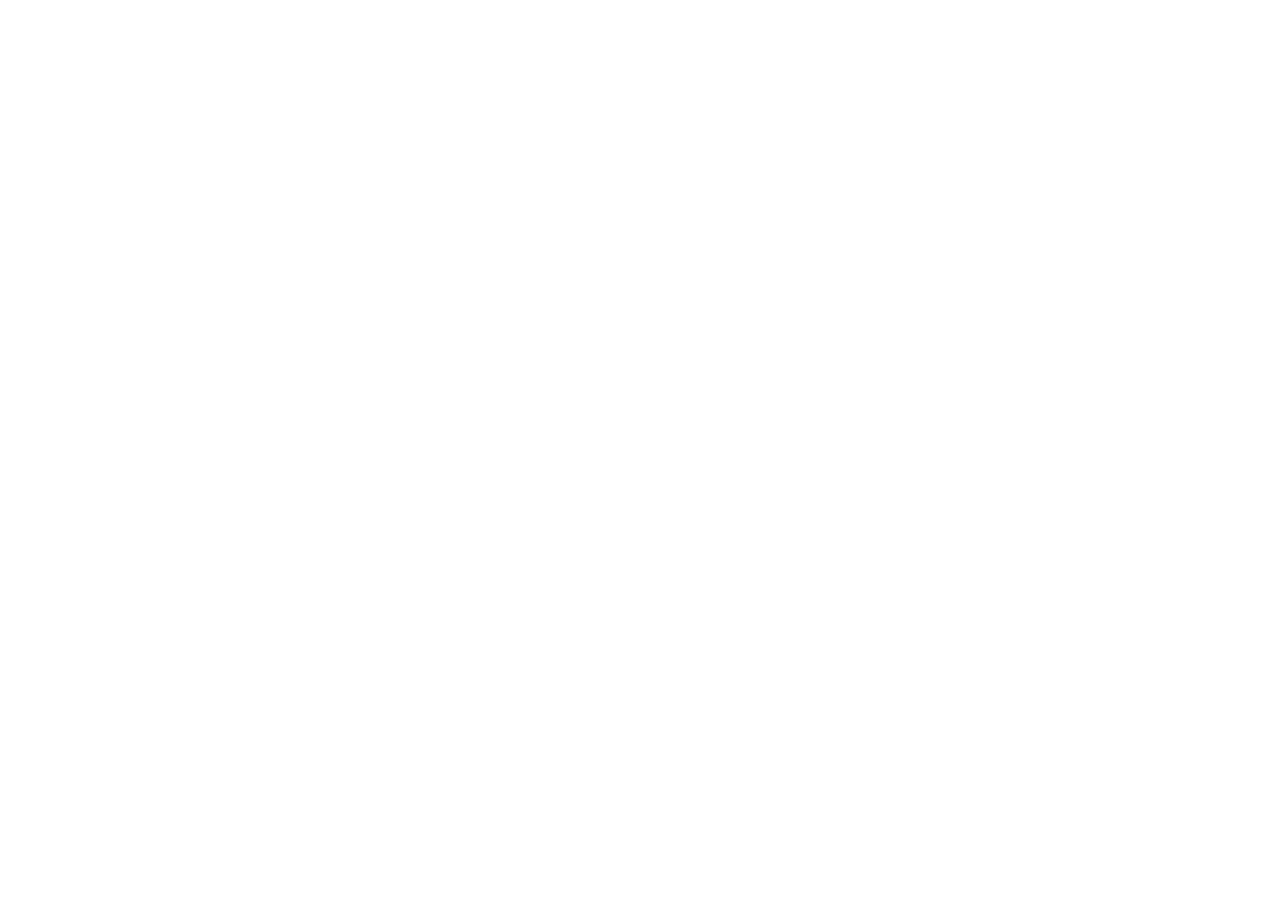
==== index.html @ 4d7723e6 "basic proto orbiting with 8 planets" ====
<!DOCTYPE html>
<html>
<head>
    <title>Interactive Solar System</title>
    <link rel="stylesheet" href="./styles.css">
</head>
<body>
    <canvas id="renderCanvas"></canvas>
    <script src="https://cdn.babylonjs.com/babylon.js"></script>
    <script src="script.js"></script>
</body>
</html>
---- styles.css ----
body, html {
    width: 100%;
    height: 100%;
    margin: 0;
    overflow: hidden;
}

canvas {
    width: 100%;
    height: 100%;
    display: block;
}
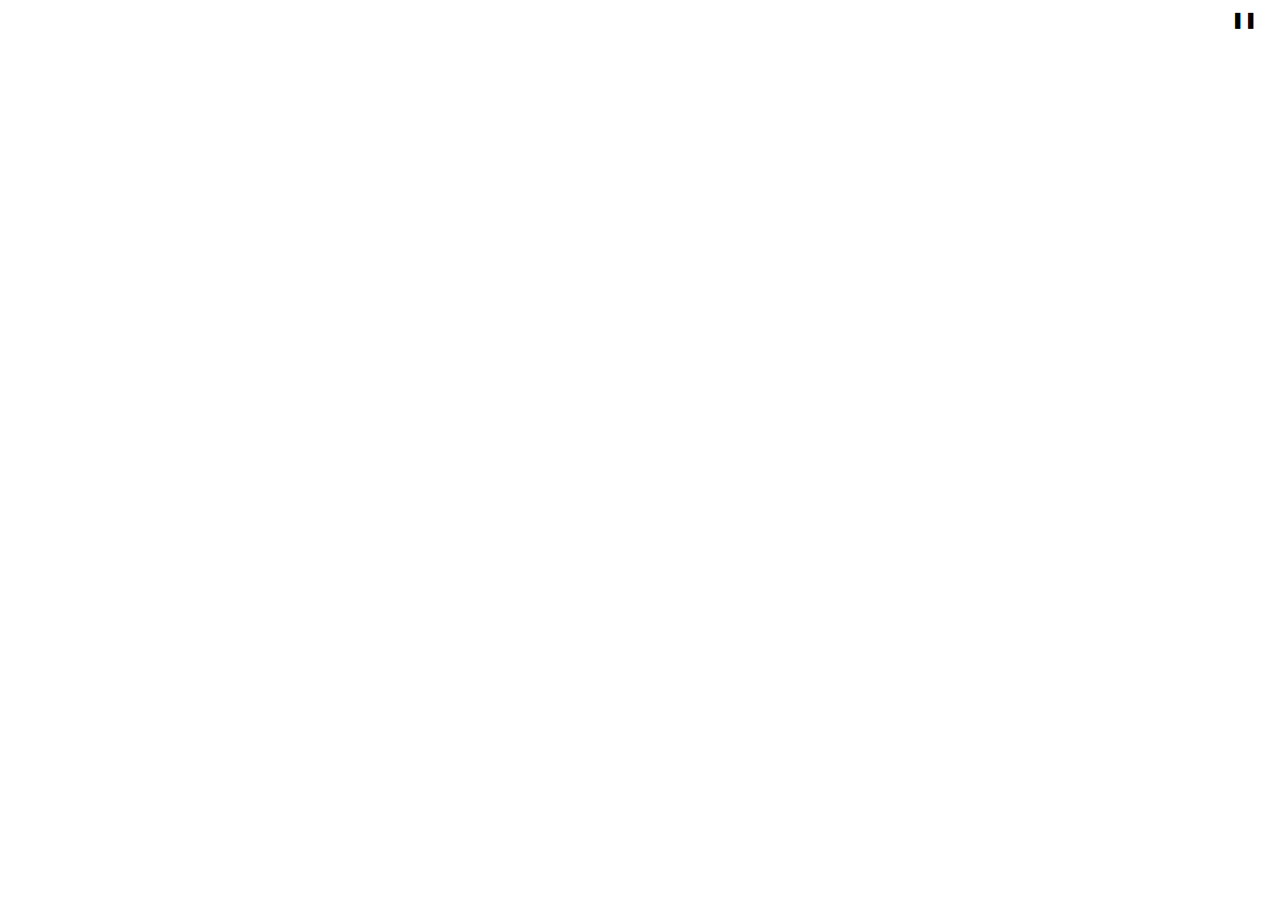
==== commit 7c5ab183: "small changes" ====
--- a/index.html
+++ b/index.html
@@ -2,11 +2,13 @@
 <html>
 <head>
     <title>Interactive Solar System</title>
-    <link rel="stylesheet" href="./styles.css">
+    <link rel="stylesheet" href="styles.css">
 </head>
 <body>
     <canvas id="renderCanvas"></canvas>
+    <div class="pause-icon">❚❚</div>
     <script src="https://cdn.babylonjs.com/babylon.js"></script>
+    <script src="detail.js"></script>
     <script src="script.js"></script>
 </body>
-</html>
+</html>--- a/styles.css
+++ b/styles.css
@@ -2,11 +2,23 @@
     width: 100%;
     height: 100%;
     margin: 0;
+    border: 0;
+    padding: 0%;
     overflow: hidden;
 }
 
 canvas {
-    width: 100%;
-    height: 100%;
+    width: 10%;
+    height: 10%;
     display: block;
+    position: sticky;
 }
+
+.pause-icon {
+    position: absolute; /* 절대 위치 설정 */
+    top: 10px;
+    right: 10px;
+    transform: translateX(-50%); /* 가운데 정렬을 위한 위치 조정 */
+    cursor: pointer;
+    z-index: 10;
+}
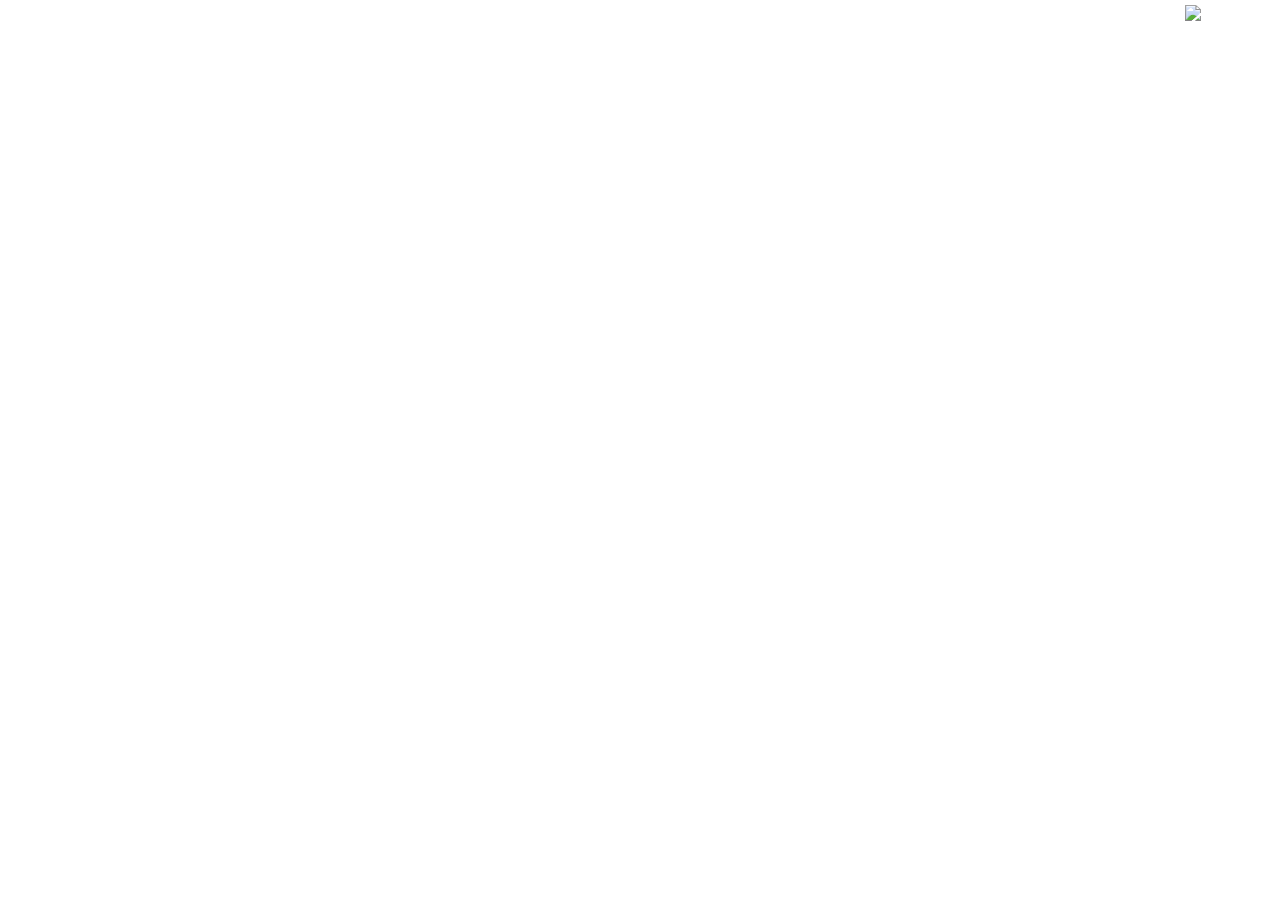
==== commit a82da4fc: "tooltip and information barebone" ====
--- a/index.html
+++ b/index.html
@@ -5,10 +5,17 @@
     <link rel="stylesheet" href="styles.css">
 </head>
 <body>
+    <div id="tooltip"></div>
     <canvas id="renderCanvas"></canvas>
-    <div class="pause-icon">❚❚</div>
+    <img id="infoIcon" src="https://raw.githubusercontent.com/happysujin/image-hosting/main/info.png" class="info-icon" alt="information">
+    <div id="playPauseIcon" class="pause-icon">❚❚</div>
+    <div id="description" class="description">
+        <h2>Information</h2>
+        <p>This is the description for the information icon. You can provide more details here.</p>
+    </div>
     <script src="https://cdn.babylonjs.com/babylon.js"></script>
     <script src="detail.js"></script>
     <script src="script.js"></script>
+    <script src="information.js"></script>
 </body>
 </html>--- a/styles.css
+++ b/styles.css
@@ -2,23 +2,79 @@
     width: 100%;
     height: 100%;
     margin: 0;
-    border: 0;
-    padding: 0%;
     overflow: hidden;
 }
 
 canvas {
-    width: 10%;
-    height: 10%;
+    width: 100%;
+    height: 100%;
     display: block;
     position: sticky;
 }
 
-.pause-icon {
+.icon-container {
     position: absolute; /* 절대 위치 설정 */
     top: 10px;
     right: 10px;
-    transform: translateX(-50%); /* 가운데 정렬을 위한 위치 조정 */
+    display: flex;
+    align-items: center;
+}
+
+.pause-icon {
+    position: absolute; /* 절대 위치 설정 */
+    top: 20px;
+    right: 10px;
+    /*transform: translateX(-50%); /* 가운데 정렬을 위한 위치 조정 */
+    transform: translate(-50%, -50%);
     cursor: pointer;
     z-index: 10;
+    color: white; /* 글자 색상을 흰색으로 설정 */
+    font-size: 30px; /* 글자 크기 설정 */
 }
+
+#tooltip {
+    position: absolute;
+    display: none;
+    transform: translateX(-50%);
+    color: white;
+    text-shadow: 0 0 10px rgba(255, 255, 255, 1); /* 텍스트 주위에 흰색 빛 효과 */
+    padding: 0px;
+    border-radius: px;
+    z-index: 15;
+}
+
+
+.info-icon {
+    position: absolute; /* 절대 위치 설정 */
+    
+    top: 20px;
+    right: 50px;
+    height: 30px;
+    width: 30px;
+    transform: translate(-50%, -50%);
+    cursor: pointer;
+    color:white;
+}
+
+.description {
+    width: 300px;
+    background-color: #f0f0f0;
+    padding: 10px;
+    border: 1px solid #ccc;
+    border-radius: 5px;
+    position: absolute;
+    top: 50px;
+    right: 20px;
+    display: none;
+    opacity: 0;
+}
+.description.active {
+    display: block;
+}
+
+
+
+.hidden {
+    display: none;
+}
+
